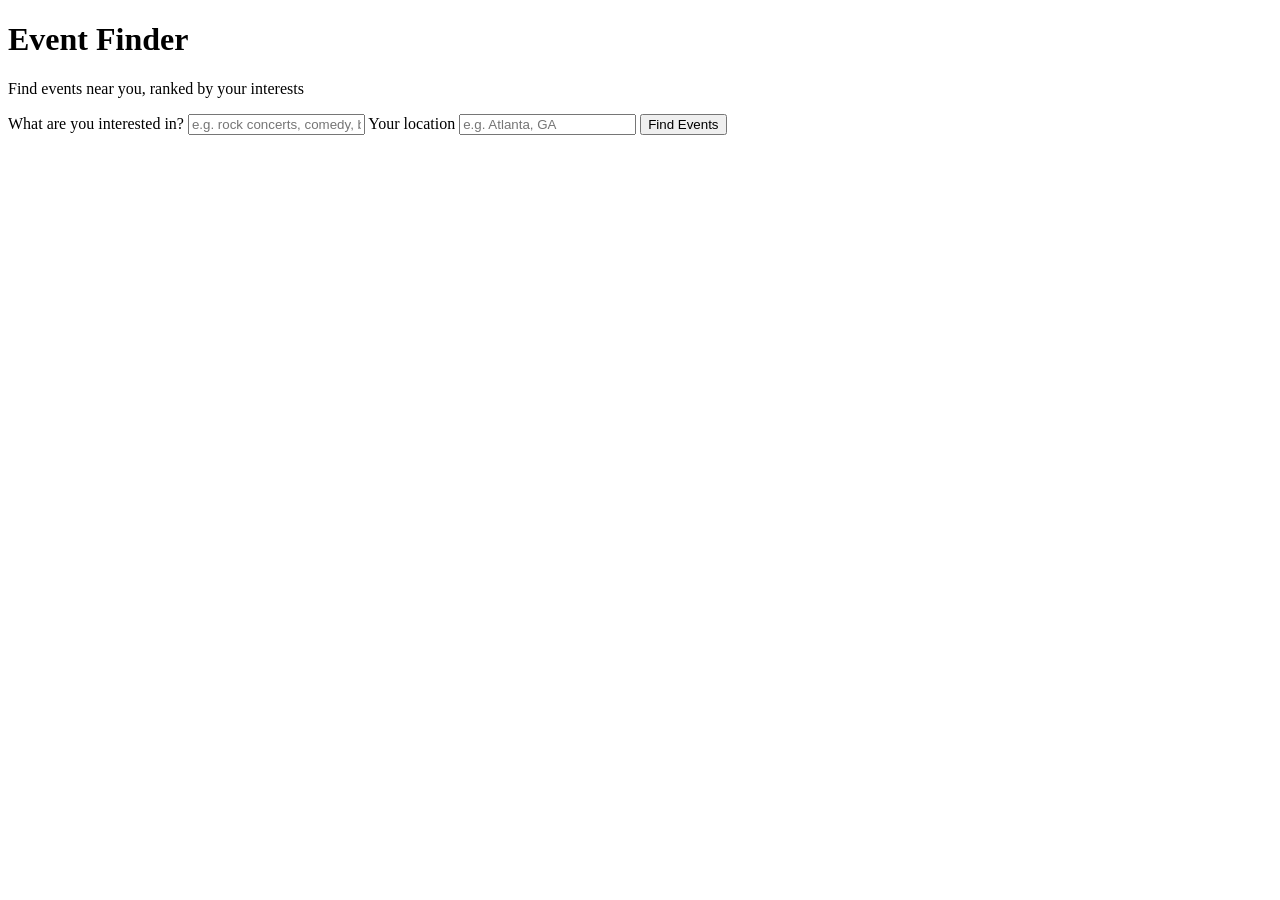
==== templates/index.html @ 52c6bc02 "Merge pull request #3 from ElhamFayzi/frontend Flask setup and more css" ====
<!DOCTYPE html>
<html lang="en">
<head>
    <meta charset="UTF-8">
    <title>Event Finder</title>
    <link rel="stylesheet" href="{{ url_for('static', filename='style.css') }}">
</head>
<body>
    <header>
        <h1>Event Finder</h1>
        <p>Find events near you, ranked by your interests</p>
    </header>

    <main>
        <form action="/results" method="POST" class="search-form">
            <label for="interest">What are you interested in?</label>
            <input type="text" id="interest" name="interest" placeholder="e.g. rock concerts, comedy, basketball">

            <label for="location">Your location</label>
            <input type="text" id="location" name="location" placeholder="e.g. Atlanta, GA">

            <button type="submit">Find Events</button>
        </form>
    </main>
</body>
</html>
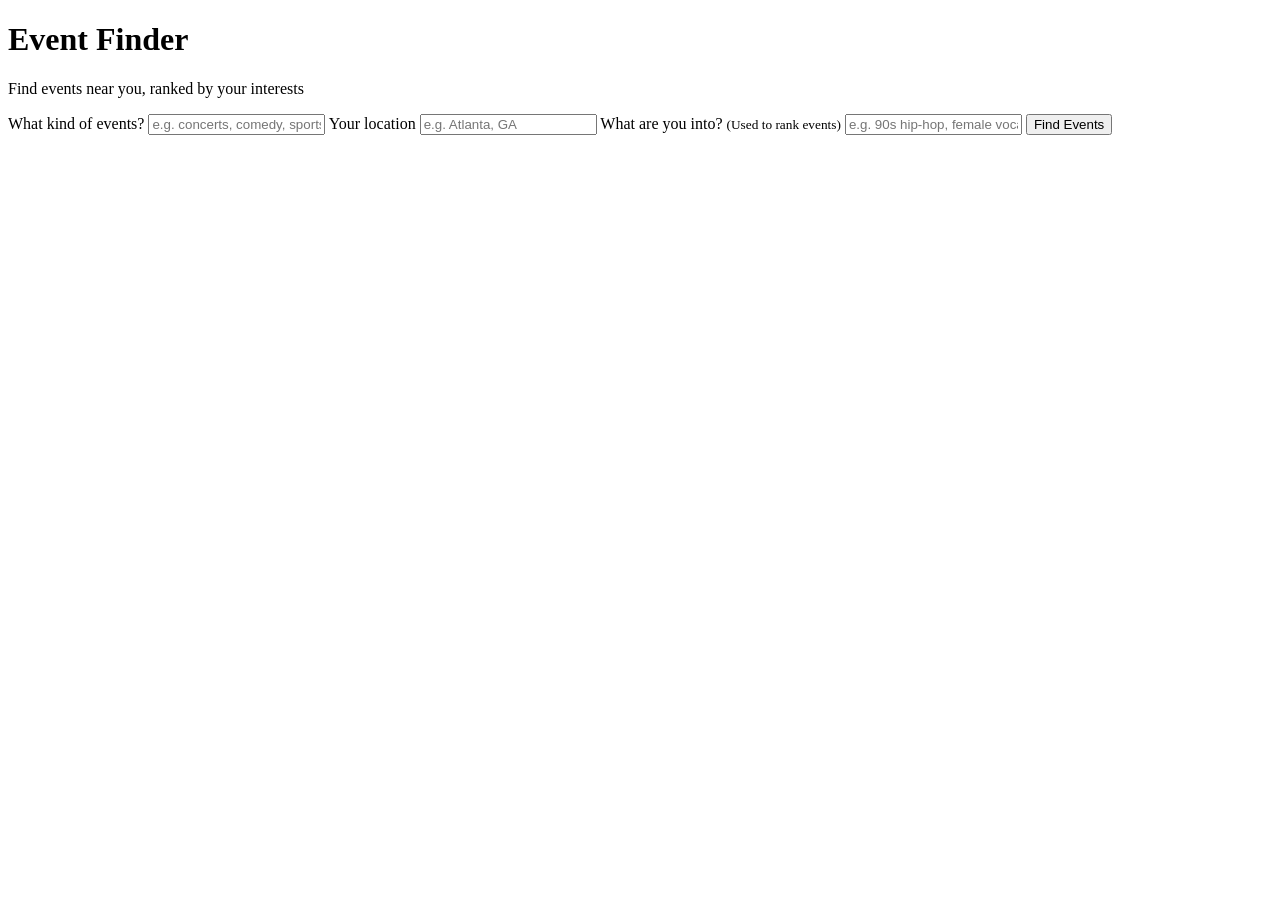
==== commit 459814f6: "Merge pull request #9 from ElhamFayzi/ranking-feature Update event ranking feature to include user's" ====
--- a/templates/index.html
+++ b/templates/index.html
@@ -13,11 +13,14 @@
 
     <main>
         <form action="/results" method="POST" class="search-form">
-            <label for="interest">What are you interested in?</label>
-            <input type="text" id="interest" name="interest" placeholder="e.g. rock concerts, comedy, basketball">
+            <label for="event_type">What kind of events?</label>
+            <input type="text" id="event_type" name="event_type" placeholder="e.g. concerts, comedy, sports">
 
             <label for="location">Your location</label>
             <input type="text" id="location" name="location" placeholder="e.g. Atlanta, GA">
+
+            <label for="interest">What are you into? <small>(Used to rank events)</small></label>
+            <input type="text" id="interest" name="interest" placeholder="e.g. 90s hip-hop, female vocalists, indie">
 
             <button type="submit">Find Events</button>
         </form>
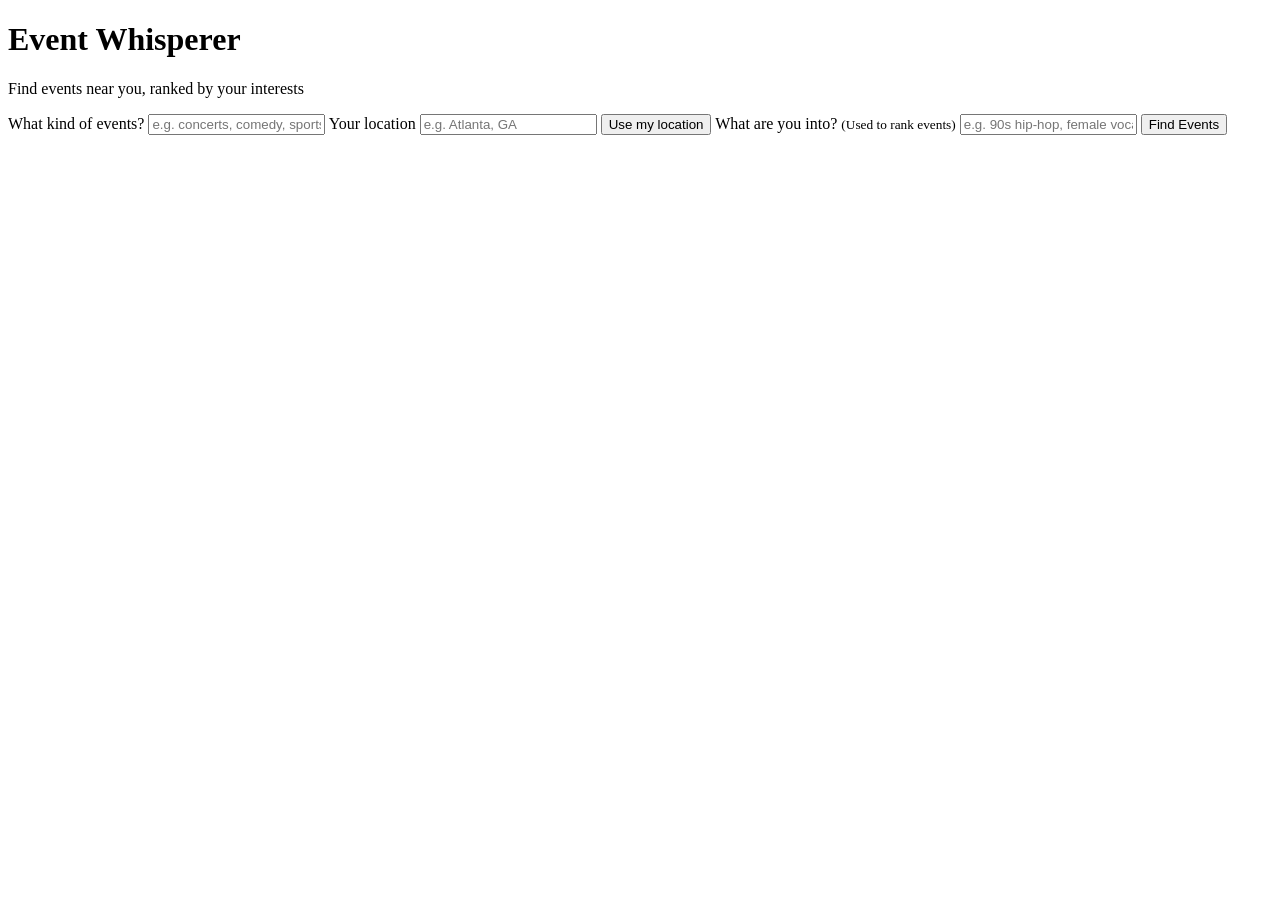
==== commit bad5483f: "Update header title" ====
--- a/templates/index.html
+++ b/templates/index.html
@@ -7,7 +7,7 @@
 </head>
 <body>
     <header>
-        <h1>Event Finder</h1>
+        <h1>Event Whisperer</h1>
         <p>Find events near you, ranked by your interests</p>
     </header>
 
@@ -18,6 +18,9 @@
 
             <label for="location">Your location</label>
             <input type="text" id="location" name="location" placeholder="e.g. Atlanta, GA">
+            <button type="button" id="use-location" class="secondary">Use my location</button>
+            <input type="hidden" id="user_lat" name="user_lat">
+            <input type="hidden" id="user_lon" name="user_lon">
 
             <label for="interest">What are you into? <small>(Used to rank events)</small></label>
             <input type="text" id="interest" name="interest" placeholder="e.g. 90s hip-hop, female vocalists, indie">
@@ -25,5 +28,38 @@
             <button type="submit">Find Events</button>
         </form>
     </main>
+
+    <script>
+        const locationInput = document.getElementById("location");
+        const latInput = document.getElementById("user_lat");
+        const lonInput = document.getElementById("user_lon");
+        const useLocationBtn = document.getElementById("use-location");
+
+        useLocationBtn.addEventListener("click", function () {
+            if (!navigator.geolocation) {
+                return;
+            }
+
+            useLocationBtn.textContent = "Locating…";
+            navigator.geolocation.getCurrentPosition(
+                function (position) {
+                    latInput.value = position.coords.latitude;
+                    lonInput.value = position.coords.longitude;
+                    locationInput.value = "My current location";
+                    useLocationBtn.textContent = "✓ Using my location";
+                },
+                function (error) {
+                    alert("Couldn't get your location: " + error.message + ". Please type it instead.");
+                    useLocationBtn.textContent = "Use my location";
+                }
+            );
+        });
+
+        locationInput.addEventListener("input", function () {
+            latInput.value = "";
+            lonInput.value = "";
+            useLocationBtn.textContent = "Use my location";
+        });
+    </script>
 </body>
 </html>
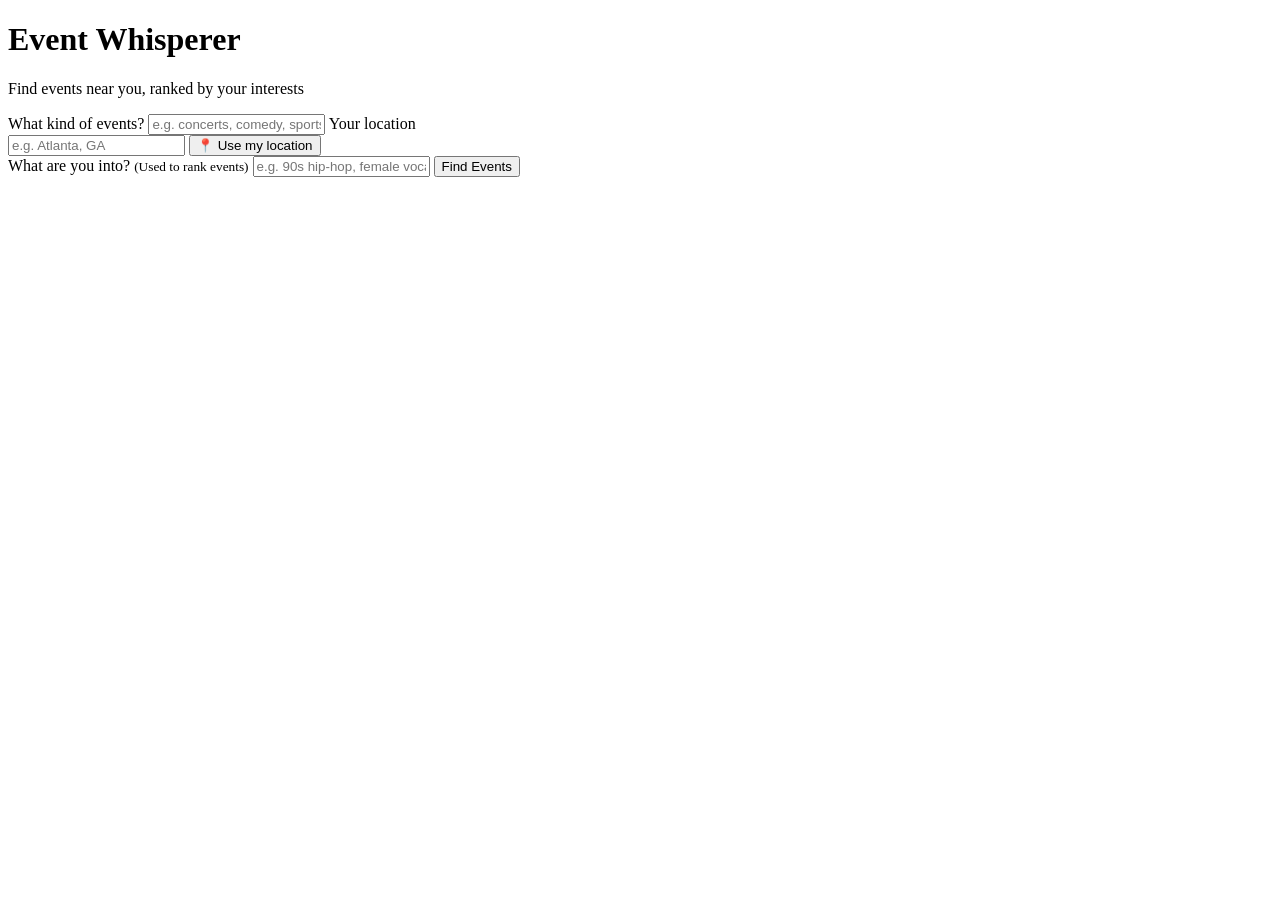
==== commit 81553eb3: "Modify the user my location button" ====
--- a/templates/index.html
+++ b/templates/index.html
@@ -17,8 +17,10 @@
             <input type="text" id="event_type" name="event_type" placeholder="e.g. concerts, comedy, sports">
 
             <label for="location">Your location</label>
-            <input type="text" id="location" name="location" placeholder="e.g. Atlanta, GA">
-            <button type="button" id="use-location" class="secondary">Use my location</button>
+            <div class="location-row">
+                <input type="text" id="location" name="location" placeholder="e.g. Atlanta, GA">
+                <button type="button" id="use-location" class="secondary">📍 Use my location</button>
+            </div>
             <input type="hidden" id="user_lat" name="user_lat">
             <input type="hidden" id="user_lon" name="user_lon">
 
